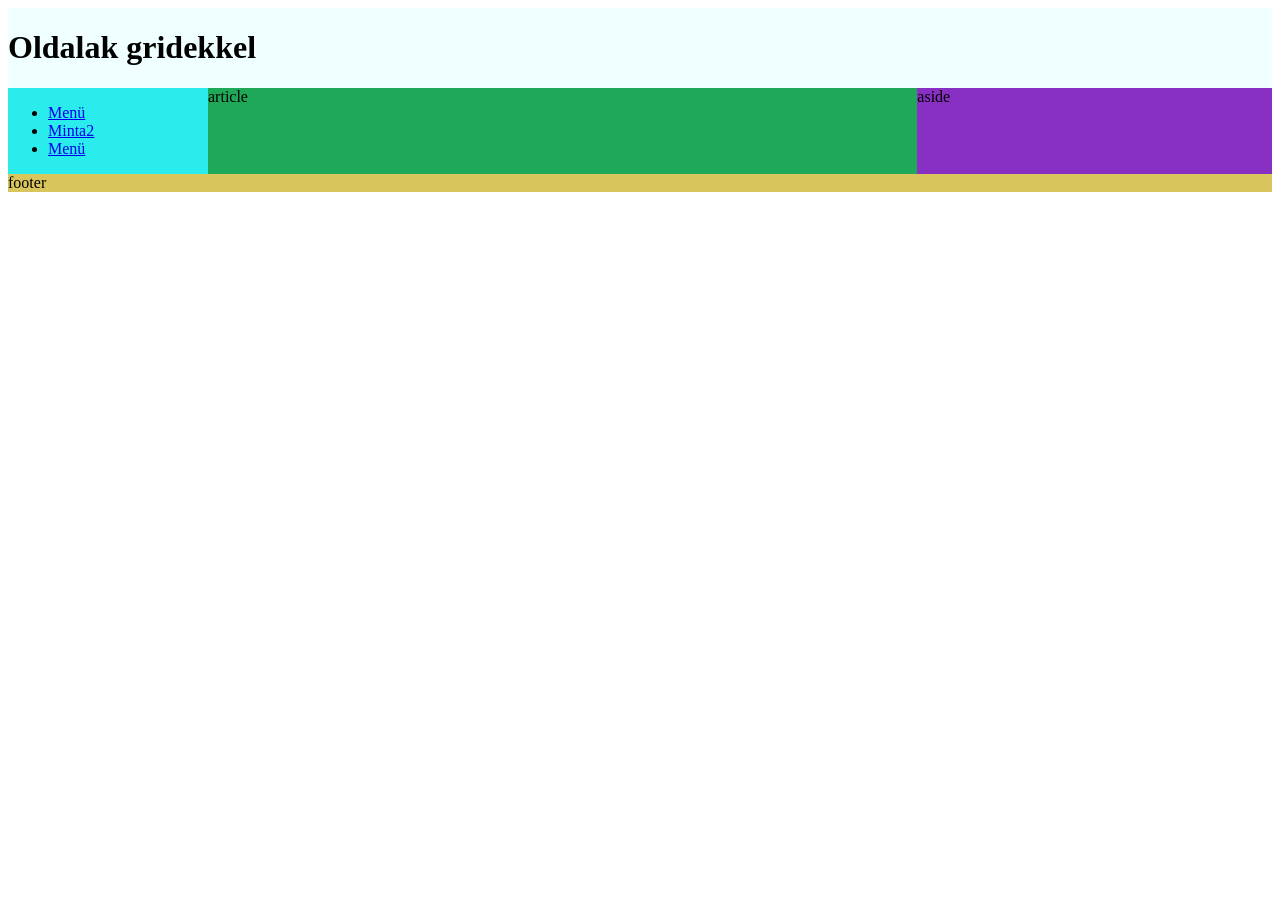
==== index.html @ 7539243a "Init" ====
<!DOCTYPE html>
<html lang="hu">
<head>
    <meta charset="UTF-8">
    <meta name="description" content="">
    <meta name="keywords" content="">
    <meta name="viewport" content="width=device-width, initial-scale=1.0">

    <link rel="stylesheet" href="style.css">
    <title>Papdi Márton</title>
</head>
<body>
    <main>
        <header>
            <h1>Oldalak gridekkel</h1>
        </header>
        <nav>
            <ul>
                <li><a href="index.html">Menü</a></li>
                <li><a href="minta2.html">Minta2</a></li>
                <li><a href="index.html">Menü</a></li>
            </ul>
        </nav>
        <article>article</article>
        <aside>aside</aside>
        <footer>footer</footer>
    </main>
</body>
</html>
---- style.css ----
main {
    display: grid;
    grid-template-columns: 200px 2fr 1fr;
    grid-template-areas:
    "h h h"
    "n ar as"
    "f f f";
}

header {
    grid-area: h;
    background-color: azure;
}

nav {
    grid-area: n;
    background-color: rgb(42, 236, 236);
}

article {
    grid-area: ar;
    background-color: rgb(32, 168, 89);
}

aside {
    grid-area: as;
    background-color: rgb(137, 48, 196);
}

footer {
    grid-area: f;
    background-color: rgb(216, 198, 93);
}

@media screen and (max-width: 800px) {
    main {
        grid-template-columns: 2fr 1fr;
        grid-template-areas:
        "h h"
        "n n"
        "ar as"
        "f f";
    }
}

@media screen and (max-width: 600px) {
    main {
        grid-template-columns: 1fr;
        grid-template-areas:
        "h"
        "n"
        "ar"
        "as"
        "f";
    }
}
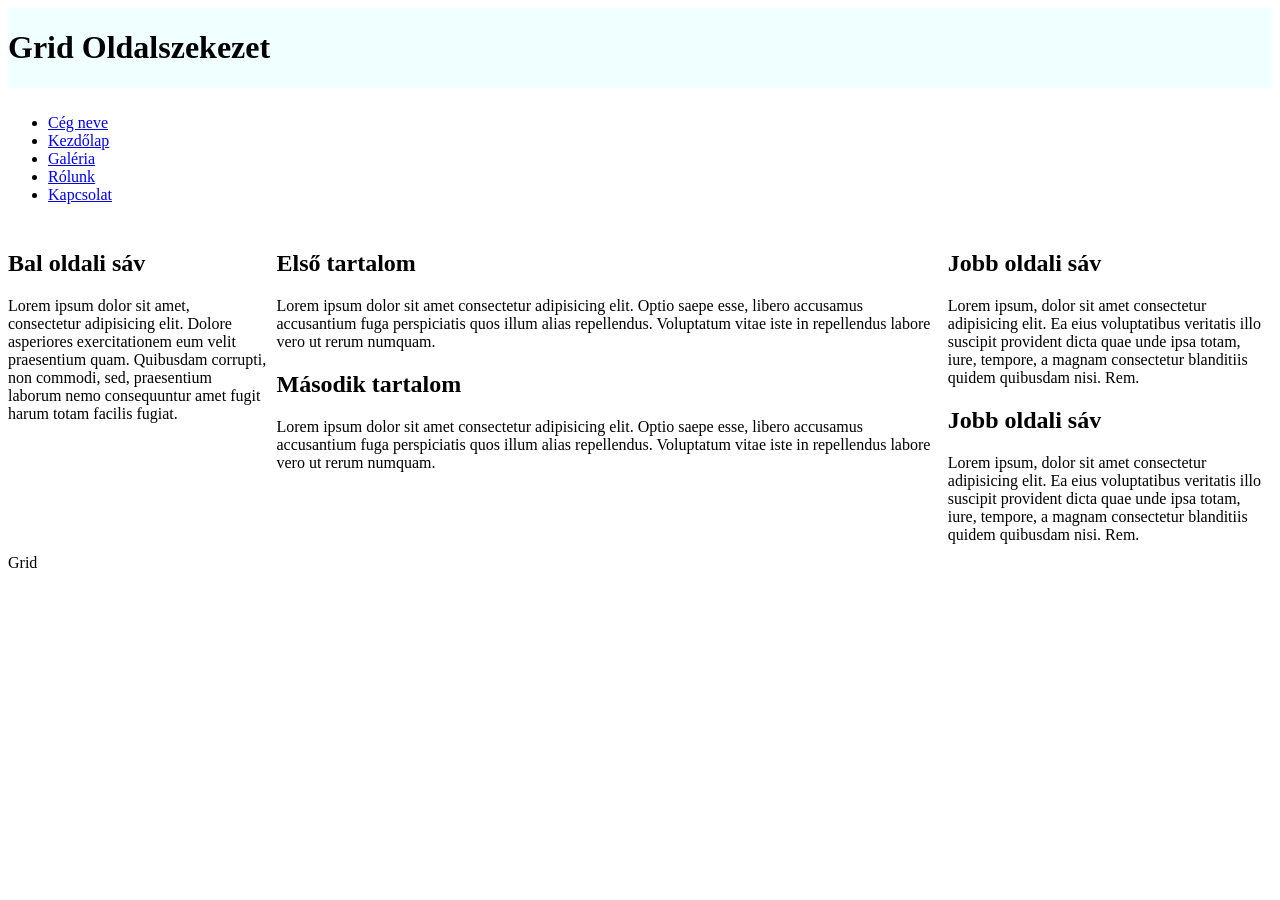
==== commit df9c98f6: "Update 1" ====
--- a/index.html
+++ b/index.html
@@ -12,18 +12,31 @@
 <body>
     <main>
         <header>
-            <h1>Oldalak gridekkel</h1>
+            <h1>Grid Oldalszekezet</h1>
         </header>
         <nav>
             <ul>
-                <li><a href="index.html">Menü</a></li>
-                <li><a href="minta2.html">Minta2</a></li>
-                <li><a href="index.html">Menü</a></li>
+                <li><a href="#">Cég neve</a></li>
+                <li><a href="index.html">Kezdőlap</a></li>
+                <li><a href="galeria.html">Galéria</a></li>
+                <li><a href="#">Rólunk</a></li>
+                <li><a href="#">Kapcsolat</a></li>
             </ul>
         </nav>
-        <article>article</article>
-        <aside>aside</aside>
-        <footer>footer</footer>
+        <article>
+            <h2>Első tartalom</h2>
+            Lorem ipsum dolor sit amet consectetur adipisicing elit. Optio saepe esse, libero accusamus accusantium fuga perspiciatis quos illum alias repellendus. Voluptatum vitae iste in repellendus labore vero ut rerum numquam.
+            <h2>Második tartalom</h2>
+            Lorem ipsum dolor sit amet consectetur adipisicing elit. Optio saepe esse, libero accusamus accusantium fuga perspiciatis quos illum alias repellendus. Voluptatum vitae iste in repellendus labore vero ut rerum numquam.</article>
+        <aside class="bal">
+            <h2>Bal oldali sáv</h2>
+            Lorem ipsum dolor sit amet, consectetur adipisicing elit. Dolore asperiores exercitationem eum velit praesentium quam. Quibusdam corrupti, non commodi, sed, praesentium laborum nemo consequuntur amet fugit harum totam facilis fugiat.</aside>
+        <aside class="jobb">
+            <h2>Jobb oldali sáv</h2>
+            Lorem ipsum, dolor sit amet consectetur adipisicing elit. Ea eius voluptatibus veritatis illo suscipit provident dicta quae unde ipsa totam, iure, tempore, a magnam consectetur blanditiis quidem quibusdam nisi. Rem.
+            <h2>Jobb oldali sáv</h2>
+            Lorem ipsum, dolor sit amet consectetur adipisicing elit. Ea eius voluptatibus veritatis illo suscipit provident dicta quae unde ipsa totam, iure, tempore, a magnam consectetur blanditiis quidem quibusdam nisi. Rem.</aside>
+        <footer>Grid</footer>
     </main>
 </body>
 </html>
--- a/style.css
+++ b/style.css
@@ -1,10 +1,11 @@
 main {
-    display: grid;
-    grid-template-columns: 200px 2fr 1fr;
-    grid-template-areas:
-    "h h h"
-    "n ar as"
-    "f f f";
+    display:grid;
+    grid-gap: 10px;   
+    grid-template-areas:"h h h h h h h h h h h h "
+                        "n n n n n n n n n n n n "
+                        "b b a a a a a a a j j j "
+                        "f f f f f f f f f f f f";
+  
 }
 
 header {
@@ -14,43 +15,30 @@
 
 nav {
     grid-area: n;
-    background-color: rgb(42, 236, 236);
 }
 
 article {
-    grid-area: ar;
-    background-color: rgb(32, 168, 89);
+    grid-area: a;
 }
 
-aside {
-    grid-area: as;
-    background-color: rgb(137, 48, 196);
+.bal {
+    grid-area: b;
+}
+
+.jobb {
+    grid-area: j;
 }
 
 footer {
     grid-area: f;
-    background-color: rgb(216, 198, 93);
 }
 
-@media screen and (max-width: 800px) {
+@media screen and (max-width: 700px) {
     main {
-        grid-template-columns: 2fr 1fr;
-        grid-template-areas:
-        "h h"
-        "n n"
-        "ar as"
-        "f f";
-    }
+    grid-template-areas:"h h h h h h h h h h h h "
+                        "n n n n n n n n n b b b "
+                        "a a a a a a a a a j j j "
+                        "f f f f f f f f f f f f";
+  
 }
-
-@media screen and (max-width: 600px) {
-    main {
-        grid-template-columns: 1fr;
-        grid-template-areas:
-        "h"
-        "n"
-        "ar"
-        "as"
-        "f";
-    }
-}+}
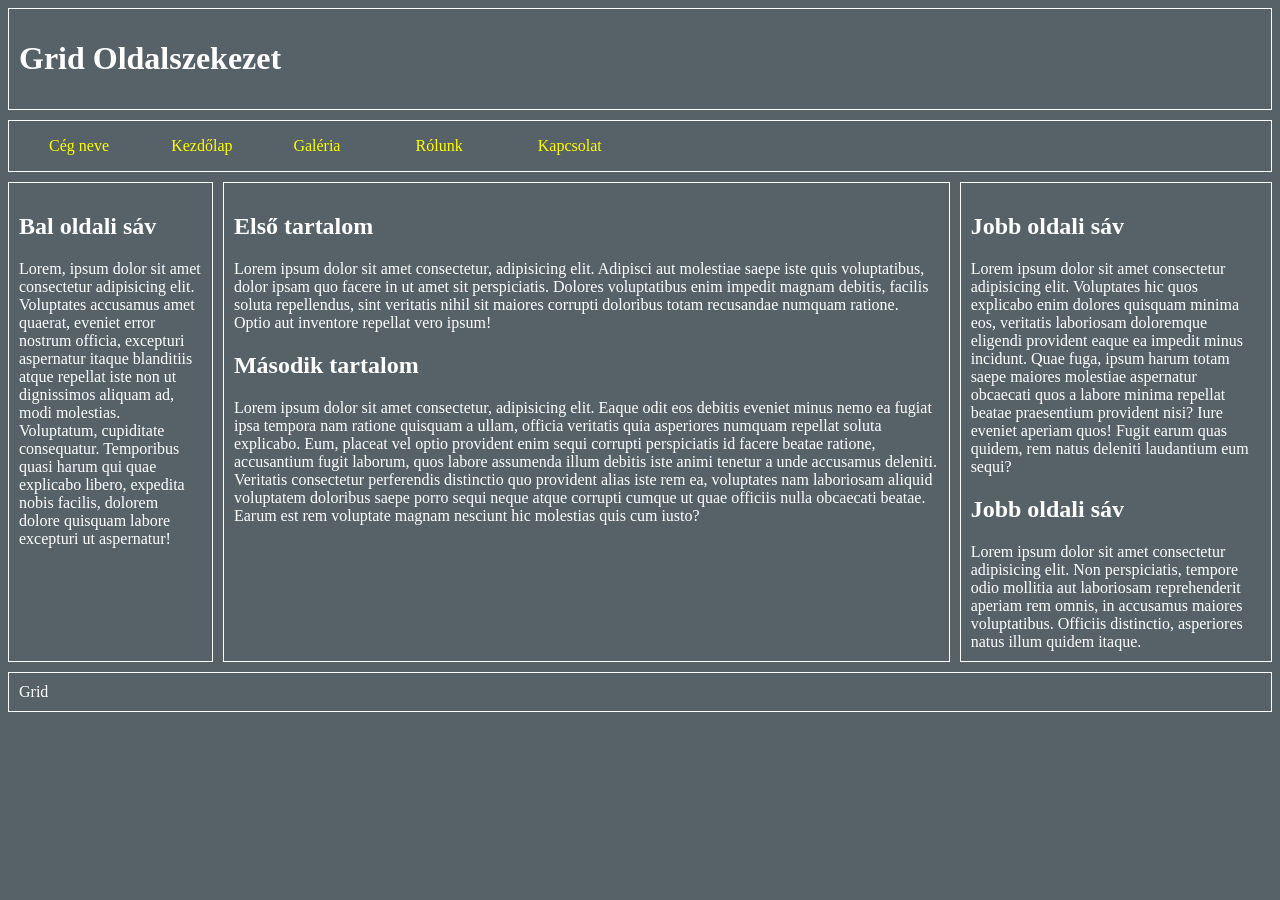
==== commit 479dd31c: "Szamomra kesz" ====
--- a/index.html
+++ b/index.html
@@ -25,17 +25,17 @@
         </nav>
         <article>
             <h2>Első tartalom</h2>
-            Lorem ipsum dolor sit amet consectetur adipisicing elit. Optio saepe esse, libero accusamus accusantium fuga perspiciatis quos illum alias repellendus. Voluptatum vitae iste in repellendus labore vero ut rerum numquam.
+            Lorem ipsum dolor sit amet consectetur, adipisicing elit. Adipisci aut molestiae saepe iste quis voluptatibus, dolor ipsam quo facere in ut amet sit perspiciatis. Dolores voluptatibus enim impedit magnam debitis, facilis soluta repellendus, sint veritatis nihil sit maiores corrupti doloribus totam recusandae numquam ratione. Optio aut inventore repellat vero ipsum!
             <h2>Második tartalom</h2>
-            Lorem ipsum dolor sit amet consectetur adipisicing elit. Optio saepe esse, libero accusamus accusantium fuga perspiciatis quos illum alias repellendus. Voluptatum vitae iste in repellendus labore vero ut rerum numquam.</article>
+            Lorem ipsum dolor sit amet consectetur, adipisicing elit. Eaque odit eos debitis eveniet minus nemo ea fugiat ipsa tempora nam ratione quisquam a ullam, officia veritatis quia asperiores numquam repellat soluta explicabo. Eum, placeat vel optio provident enim sequi corrupti perspiciatis id facere beatae ratione, accusantium fugit laborum, quos labore assumenda illum debitis iste animi tenetur a unde accusamus deleniti. Veritatis consectetur perferendis distinctio quo provident alias iste rem ea, voluptates nam laboriosam aliquid voluptatem doloribus saepe porro sequi neque atque corrupti cumque ut quae officiis nulla obcaecati beatae. Earum est rem voluptate magnam nesciunt hic molestias quis cum iusto?</article>
         <aside class="bal">
             <h2>Bal oldali sáv</h2>
-            Lorem ipsum dolor sit amet, consectetur adipisicing elit. Dolore asperiores exercitationem eum velit praesentium quam. Quibusdam corrupti, non commodi, sed, praesentium laborum nemo consequuntur amet fugit harum totam facilis fugiat.</aside>
+            Lorem, ipsum dolor sit amet consectetur adipisicing elit. Voluptates accusamus amet quaerat, eveniet error nostrum officia, excepturi aspernatur itaque blanditiis atque repellat iste non ut dignissimos aliquam ad, modi molestias. Voluptatum, cupiditate consequatur. Temporibus quasi harum qui quae explicabo libero, expedita nobis facilis, dolorem dolore quisquam labore excepturi ut aspernatur!</aside>
         <aside class="jobb">
             <h2>Jobb oldali sáv</h2>
-            Lorem ipsum, dolor sit amet consectetur adipisicing elit. Ea eius voluptatibus veritatis illo suscipit provident dicta quae unde ipsa totam, iure, tempore, a magnam consectetur blanditiis quidem quibusdam nisi. Rem.
+            Lorem ipsum dolor sit amet consectetur adipisicing elit. Voluptates hic quos explicabo enim dolores quisquam minima eos, veritatis laboriosam doloremque eligendi provident eaque ea impedit minus incidunt. Quae fuga, ipsum harum totam saepe maiores molestiae aspernatur obcaecati quos a labore minima repellat beatae praesentium provident nisi? Iure eveniet aperiam quos! Fugit earum quas quidem, rem natus deleniti laudantium eum sequi?
             <h2>Jobb oldali sáv</h2>
-            Lorem ipsum, dolor sit amet consectetur adipisicing elit. Ea eius voluptatibus veritatis illo suscipit provident dicta quae unde ipsa totam, iure, tempore, a magnam consectetur blanditiis quidem quibusdam nisi. Rem.</aside>
+            Lorem ipsum dolor sit amet consectetur adipisicing elit. Non perspiciatis, tempore odio mollitia aut laboriosam reprehenderit aperiam rem omnis, in accusamus maiores voluptatibus. Officiis distinctio, asperiores natus illum quidem itaque.</aside>
         <footer>Grid</footer>
     </main>
 </body>
--- a/style.css
+++ b/style.css
@@ -1,44 +1,92 @@
+body {
+    background-color: rgb(86, 97, 104);
+    color: white;
+}
+
+
 main {
     display:grid;
     grid-gap: 10px;   
-    grid-template-areas:"h h h h h h h h h h h h "
-                        "n n n n n n n n n n n n "
-                        "b b a a a a a a a j j j "
-                        "f f f f f f f f f f f f";
+    grid-template-areas:
+    "h h h h h h h h h"
+    "n n n n n n n n n"
+    "b a a a a a a j j"
+    "f f f f f f f f f";
   
 }
 
 header {
+    border: 1px solid white;
+    padding: 10px;
     grid-area: h;
-    background-color: azure;
 }
 
 nav {
+    border: 1px solid white;
     grid-area: n;
 }
 
+nav ul {
+    display: grid;
+    grid-template-columns: 1fr 1fr 1fr 1fr 1fr 1fr 1fr 3fr;
+    list-style-type: none;
+}
+
+a {
+    color: yellow;
+    text-decoration: none;
+}
+
 article {
+    border: 1px solid white;
+    padding: 10px;
     grid-area: a;
 }
 
 .bal {
+    border: 1px solid white;
+    padding: 10px;
     grid-area: b;
 }
 
 .jobb {
+    border: 1px solid white;
+    padding: 10px;
     grid-area: j;
 }
 
 footer {
+    border: 1px solid white;
+    padding: 10px;
     grid-area: f;
 }
 
-@media screen and (max-width: 700px) {
+@media screen and (max-width: 800px) {
     main {
-    grid-template-areas:"h h h h h h h h h h h h "
-                        "n n n n n n n n n b b b "
-                        "a a a a a a a a a j j j "
-                        "f f f f f f f f f f f f";
-  
+    grid-template-areas:
+    "h h h h h h h h"
+    "n n n n n n n n"
+    "a a a a a a b b"
+    "a a a a a a j j"
+    "f f f f f f f f";
+    }
+
+    nav ul {
+        grid-template-columns: 1fr 1fr 1fr 1fr 1fr;
+    }
 }
+
+@media screen and (max-width: 500px) {
+    main {
+    grid-template-areas:
+    "h h h"
+    "n n n"
+    "a b b"
+    "a j j"
+    "f f f";
+    }
+
+    nav ul {
+        grid-template-columns: 1fr;
+    }
 }
